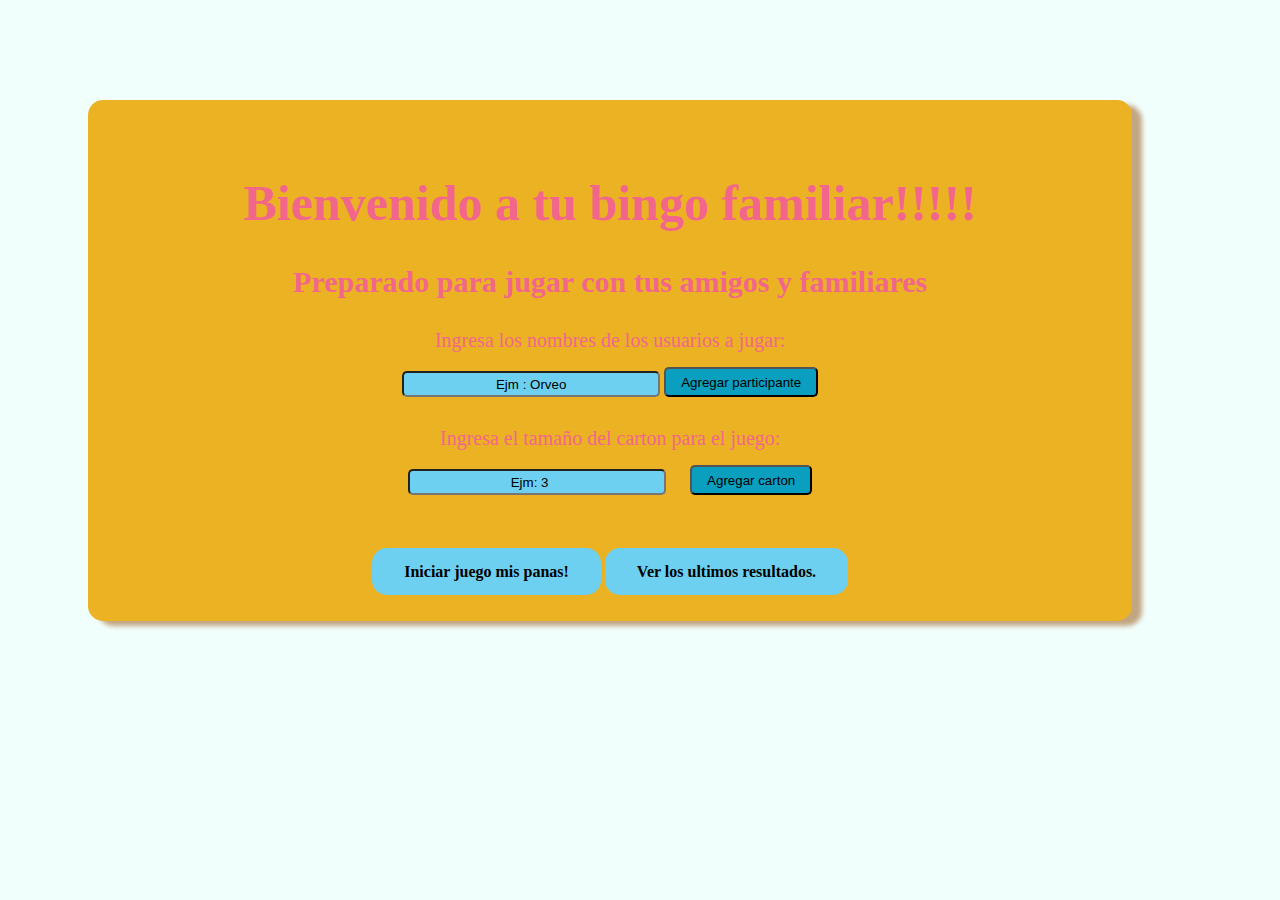
==== index.html @ bd37c662 "arregle la ruta de juego 2.0" ====
<!DOCTYPE html>
<html lang="en">
  <head>
    <meta charset="UTF-8">
    <meta name="viewport" content="width=device-width, initial-scale=1.0">
    <title>Bingo Game</title>
    <link rel="stylesheet" href="styles/style.css">
  </head>
  <body>
    <div class="menu">
        <header>
          <h1>Bienvenido a tu bingo familiar!!!!!</h1>
          <h3>Preparado para jugar con tus amigos y familiares</h3>
        </header>
        <p>Ingresa los nombres de los usuarios a jugar: </p>
        <form class="nombres" id="formulario1">
          <input type="text" id="nombre" placeholder="Ejm : Orveo">
          <input type="submit" class="agregar" value="Agregar participante">
        </form>
        <p>Ingresa el tamaño del carton para el juego: </p>
        <form class="carton" id="formulario2">
          <input type="number" max="5" min="3" id="cart" placeholder="Ejm: 3" >
          <input type="submit" class="agregar" value="Agregar carton">
        </form> 
        <br/>
        <a class="play" id= "send" href="./juego.html">Iniciar juego mis panas!</a>
        <a class="play" id= "send" href="">Ver los ultimos resultados.</a>
    </div>

    <script src="functions/agregar.js"></script>
  </body>
</html>
---- styles/style.css ----
body{
    background-color: #F1FFFC;
}
html,body{
    width: 97%;
}
.menu{
    background-color: #EBB324;
    color:#F2668B;
    padding: 40px;
    border-radius: 15px; 
    box-shadow: 10px 5px 5px #C2A581
}

@media screen and (min-width:400px){
    .menu{
        width: 80%; 
        margin: 100px auto;
        text-align: center;
    }
}

header h3{
    font-size: 30px;
    font-weight: bolder;
}
header h1{
    font-size: 50px;
    font-weight: bolder;
}

p{
    font-size: 20px;
    font-weight: 800px;
    margin:30px 0 5px 0;
}

input{
    border-radius: 5px;
    width: 250px;
    height: 20px;
    background-color: #6DD0F0;
} 
  
input::placeholder {
    text-align: center;
    color: black;
}


@media screen and (max-width:1020px){
    input{
        margin-top: 10px;
        height: 25px;
    }
}

.menu .play {
    background-color: #6DD0F0; 
    color: black;
    padding: 15px 32px;
    text-align: center;
    font-size: 16px;
    cursor: pointer;
    margin-top: 50px;
    border-radius: 15px;
  }
  
.menu .play:hover {
    background-color: #0A9EBF;
}

.menu .agregar{
    background-color:#0A9EBF ; 
    color: black;
    cursor: pointer;
    border-radius: 5px;
    padding: 5px 15px;
    margin-top: 10px;
}

input[type="submit"] {
  display: inline-block;
  vertical-align: bottom;
}

input[type="submit"] {
  height: 30px;
  padding: 0 15px;
  width: auto;
}


.menu .agregar:hover{
    background-color: #6DD0F0;
}

.carton input{
    margin: 10px 10px 50px 10px;
}

@media screen and (max-width:1020px){
    .menu .agregar{
        display: block;
        margin: 10px auto;
    }
}


@media screen and (max-width:1020px){
    input{
        display: block;
        margin: 10px auto;
    }
}

@media screen and (max-width:1020px){
    .carton input{
        display: block;
        margin: 10px auto;
    }
}

@media screen and (max-width:1020px){
    .menu .play{
        display: block;
        margin: 0 auto;  
      }
}

a{
    text-decoration: none;
    font-weight: 700;

}
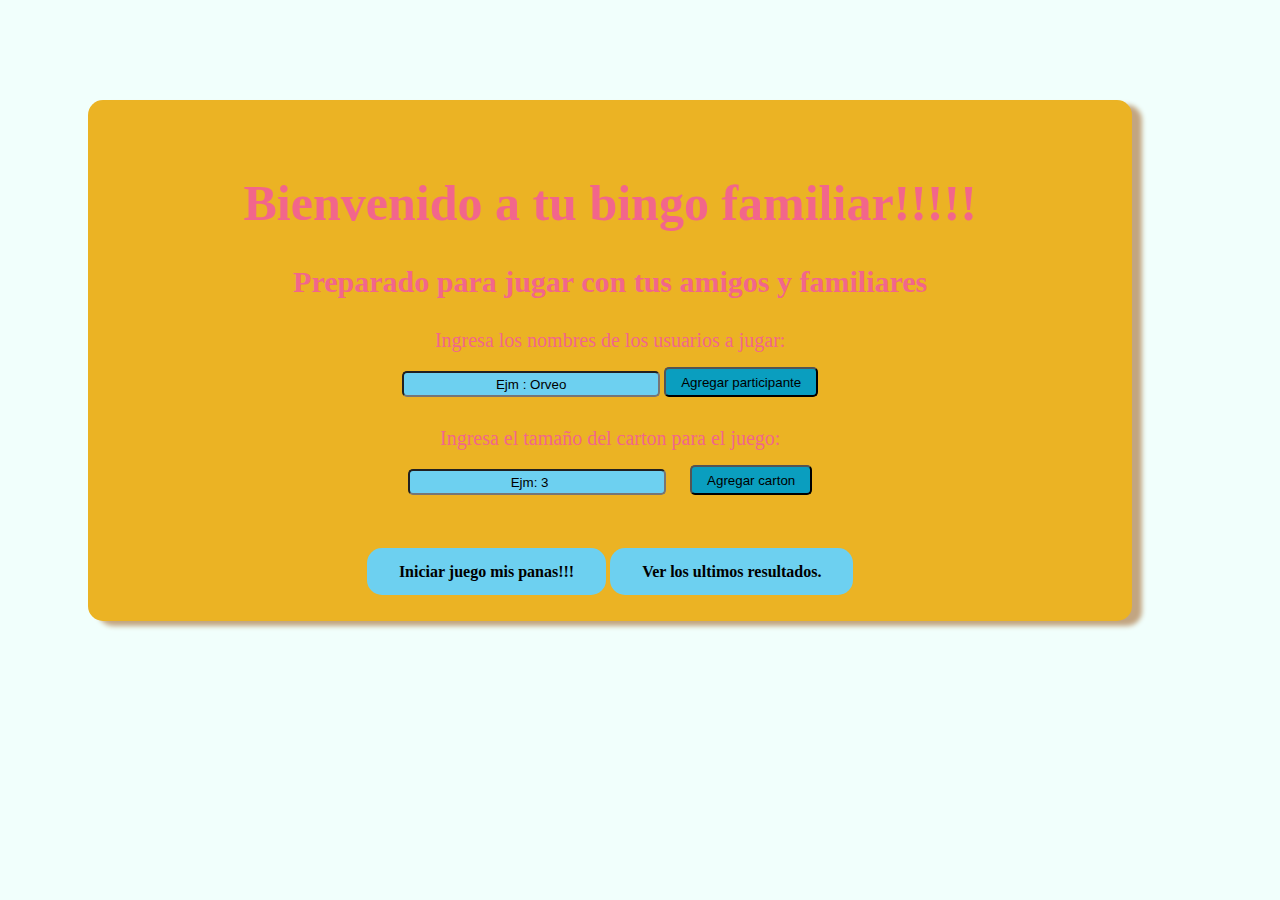
==== commit 672403ee: "Nada que funciona" ====
--- a/index.html
+++ b/index.html
@@ -23,7 +23,7 @@
           <input type="submit" class="agregar" value="Agregar carton">
         </form> 
         <br/>
-        <a class="play" id= "send" href="./juego.html">Iniciar juego mis panas!</a>
+        <a class="play" id= "send" href="game/juego.html">Iniciar juego mis panas!!!</a>
         <a class="play" id= "send" href="">Ver los ultimos resultados.</a>
     </div>
 
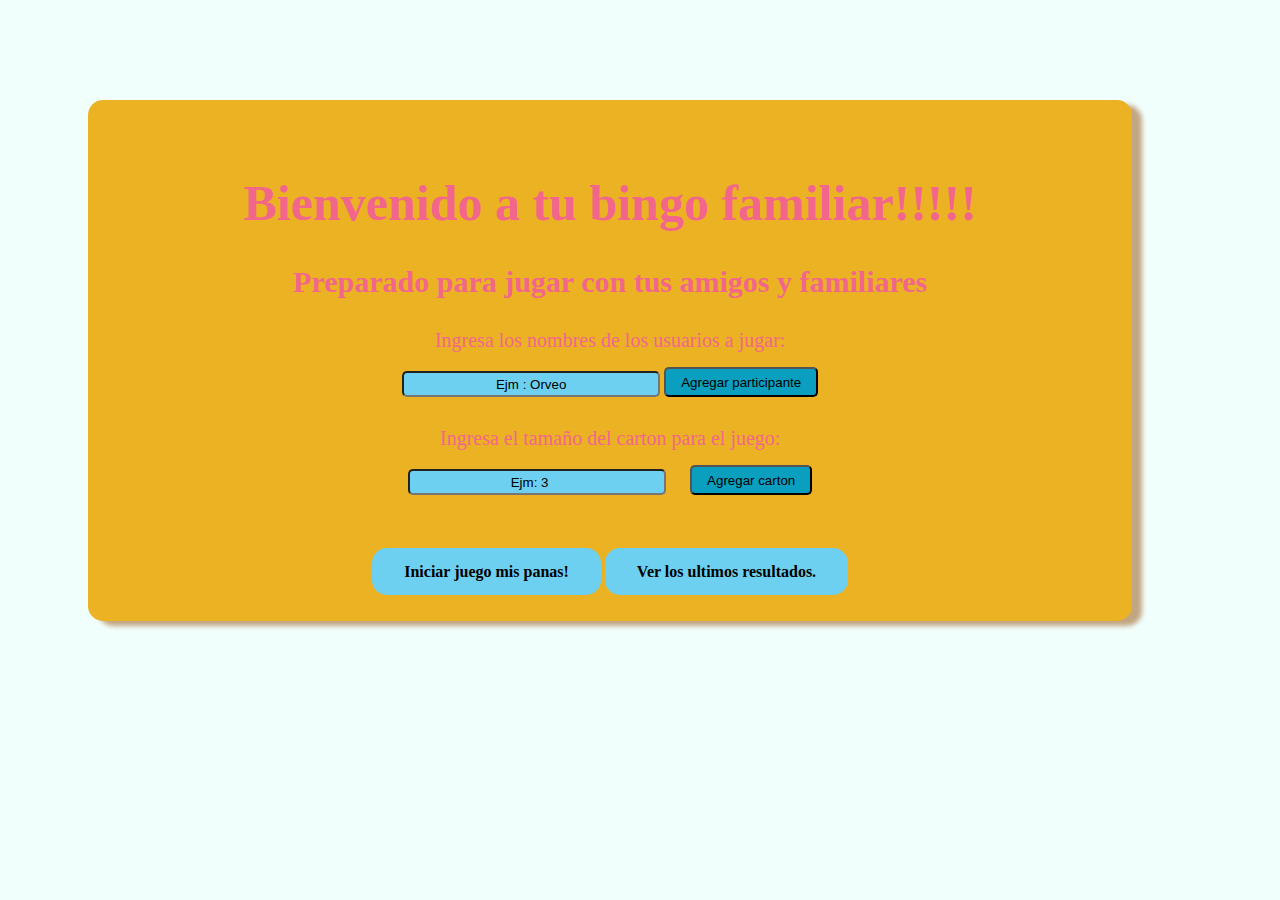
==== commit e219fa5c: "Dale" ====
--- a/index.html
+++ b/index.html
@@ -23,7 +23,7 @@
           <input type="submit" class="agregar" value="Agregar carton">
         </form> 
         <br/>
-        <a class="play" id= "send" href="game/juego.html">Iniciar juego mis panas!!!</a>
+        <a class="play" id= "send" href="juego.html">Iniciar juego mis panas!</a>
         <a class="play" id= "send" href="">Ver los ultimos resultados.</a>
     </div>
 
